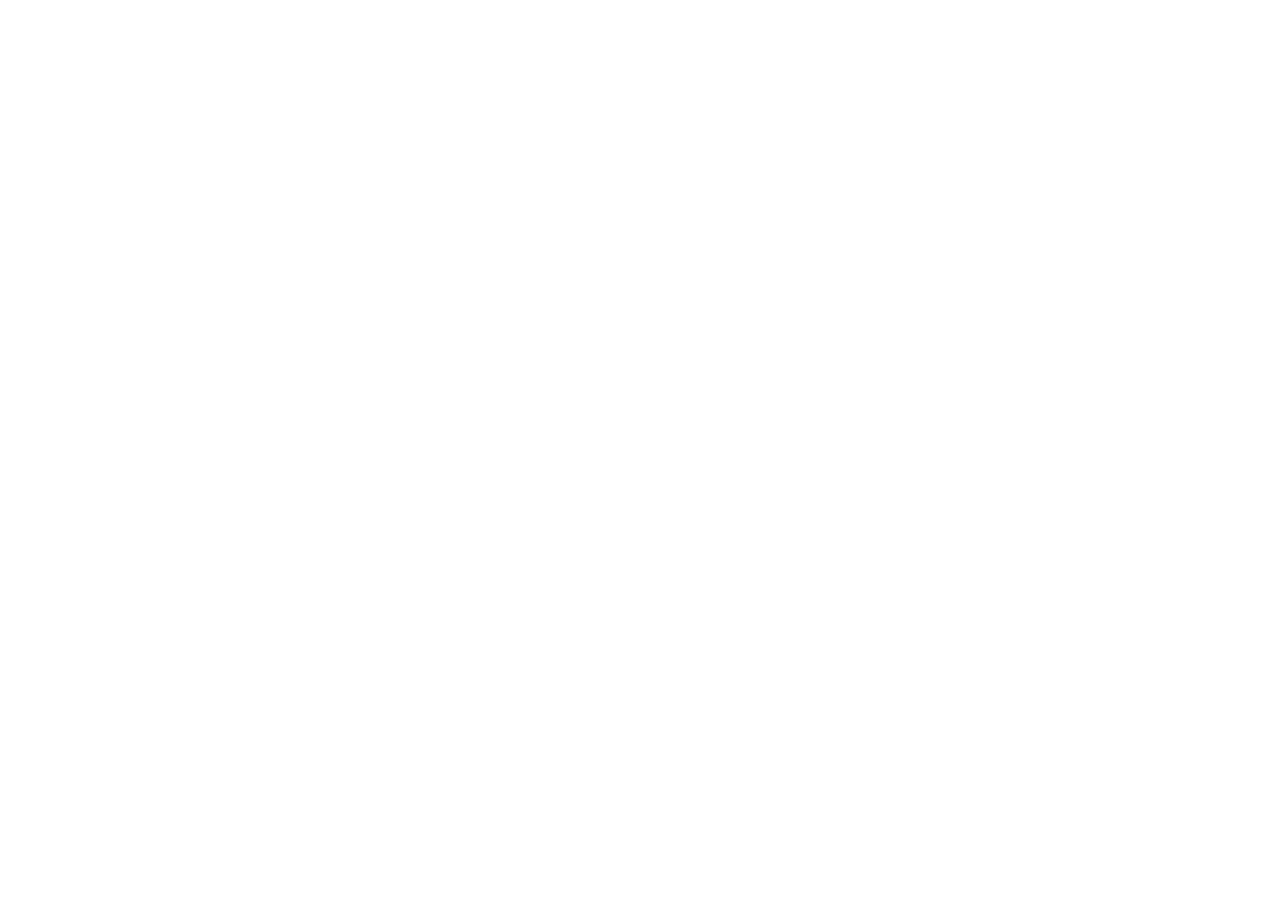
==== 0. Hello HTML/index.html @ d2c32ff9 "experiment push" ====
<!-- TODO 0.1: Set the doctype and create the html tag -->
<html>


</html>
<!-- TODO 0.2: Add a head with a title. Set the title to your name -->

<!-- TODO 0.3: Add the body with the text "Hello HTML, I am <name>" -->
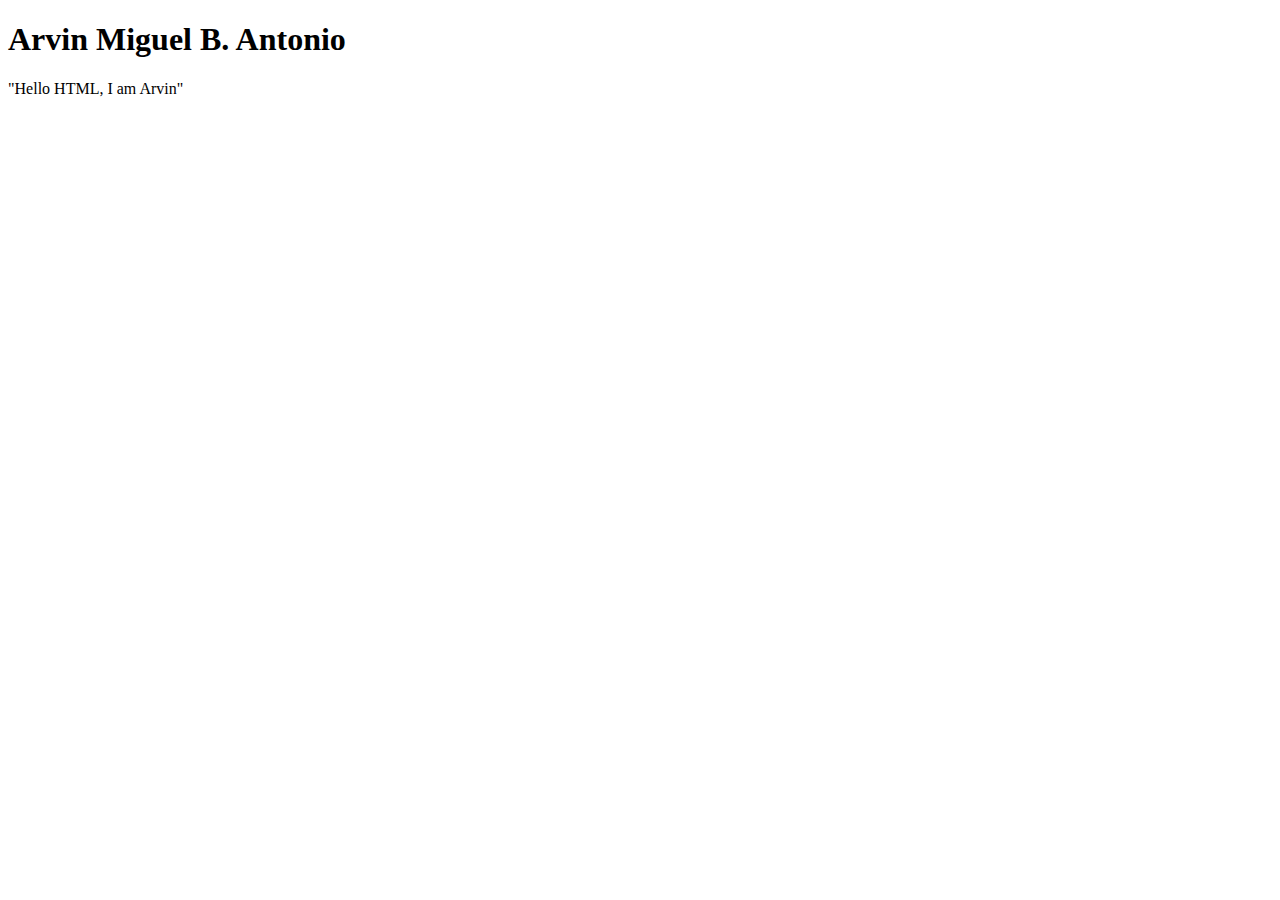
==== commit 27992d1d: "0-3 Done" ====
--- a/0. Hello HTML/index.html
+++ b/0. Hello HTML/index.html
@@ -1,7 +1,13 @@
 <!-- TODO 0.1: Set the doctype and create the html tag -->
+<!DOCTYPE html> 
 <html>
+    <head>
+        <h1>Arvin Miguel B. Antonio</h1>
+    </head>
 
-
+    <body>
+        "Hello HTML, I am Arvin"
+    </body>
 </html>
 <!-- TODO 0.2: Add a head with a title. Set the title to your name -->
 
